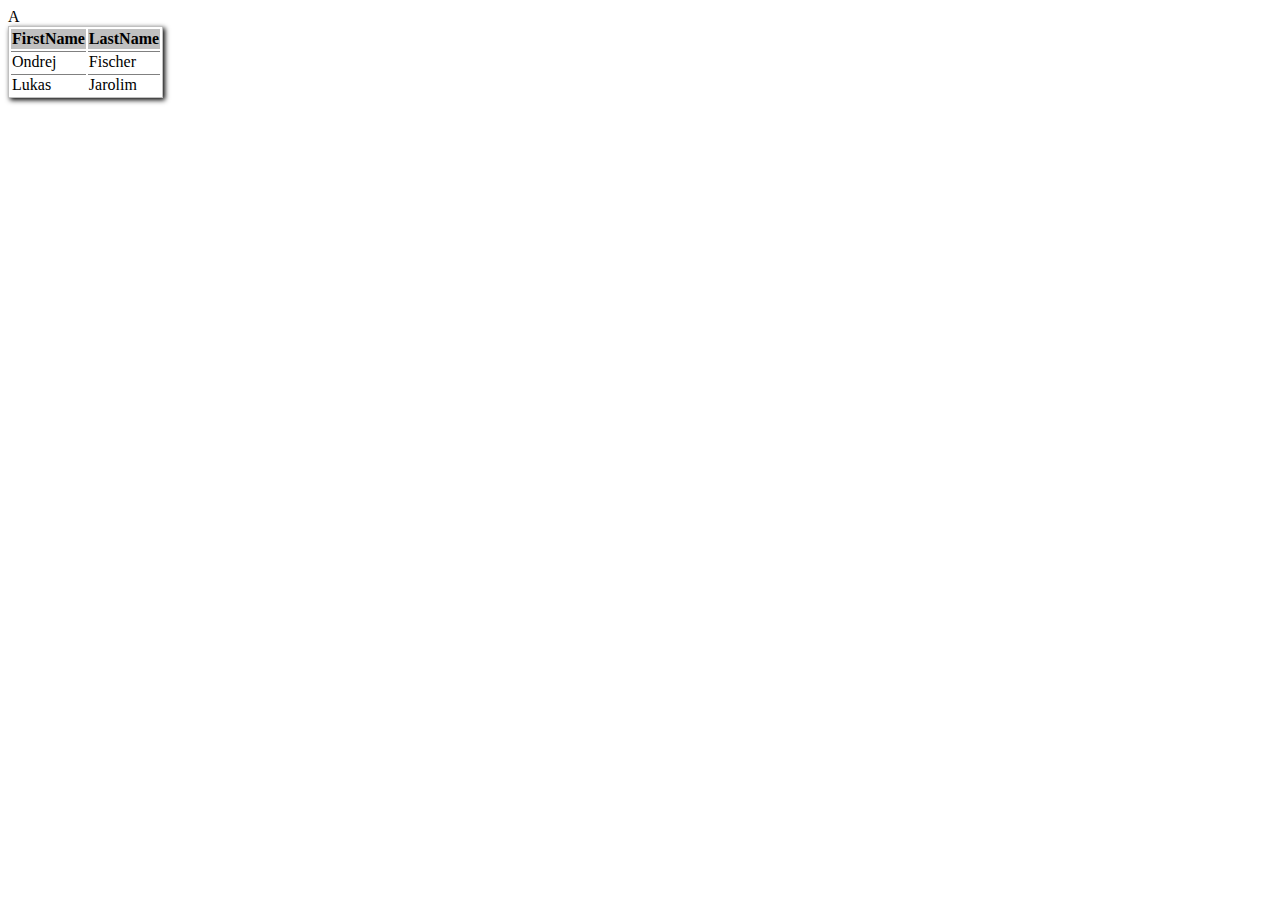
==== demo.html @ eef30ffd "Initial commit" ====
<!DOCTYPE html>
<html lang="en">
<head>
    <meta charset="UTF-8">
    <title>Title</title>
    <style>
        table {
            border: 1px solid silver;
            box-shadow: 2px 2px 5px;
        }
        td {
            border-top: 1px solid grey;
        }
        th td {
            text-align: left;
            padding-left: 1em;
            padding-right: 1em;
        }
        th {
            background-color: silver;
            text-transform: capitalize;
        }
    </style>
    <script type="module">
        import {body, div, set, state} from "./mvc.js";
        import {dataTable, row} from "./ui.js";

        let model = state("A")
        body(
            div(model).onClick(set(model, "B")),
            dataTable(state([
                {firstName: "Ondrej", lastName: "Fischer"},
                {firstName: "Lukas", lastName: "Jarolim"},
            ])).column(row.firstName, row.lastName)
        )

    </script>
</head>
</html>
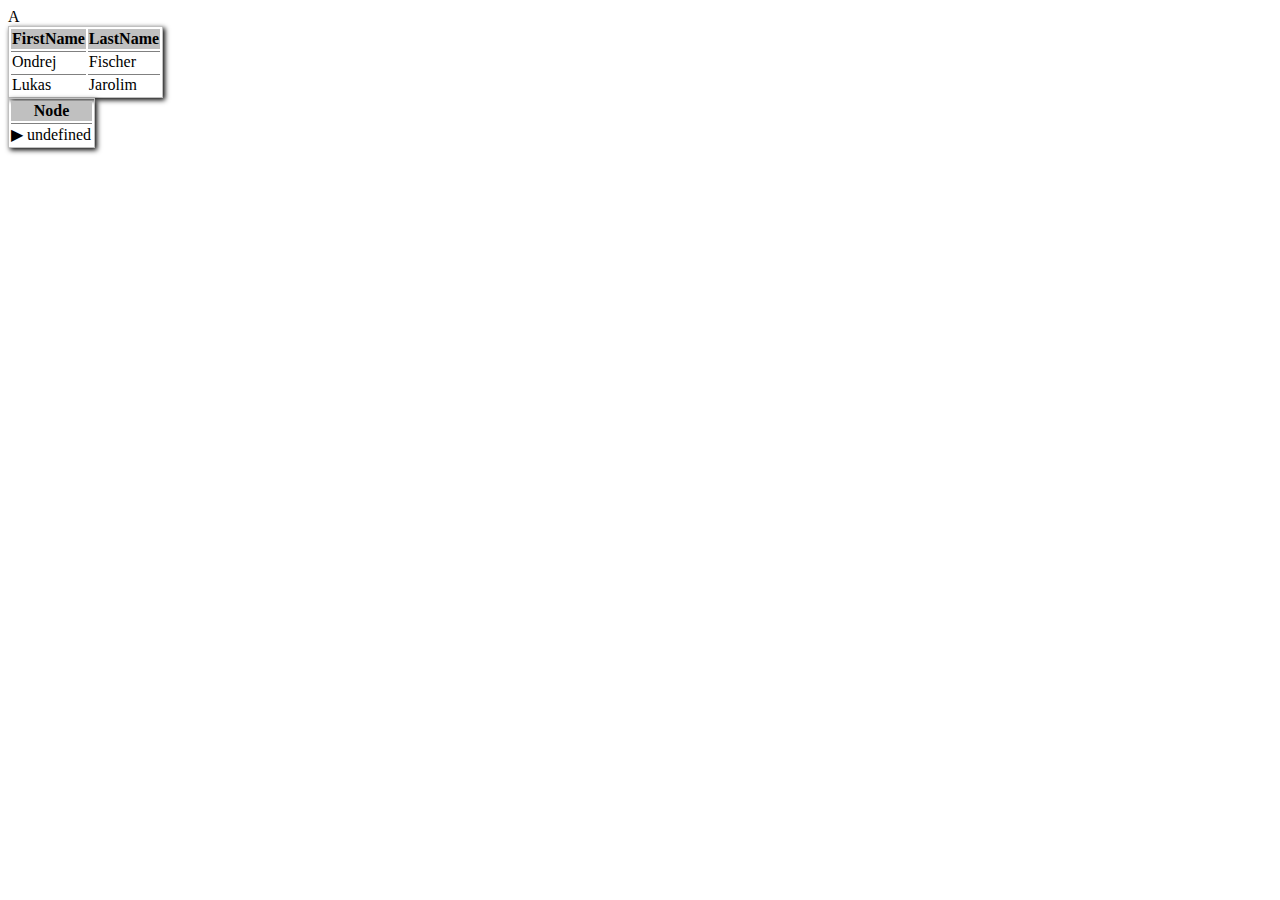
==== commit f20af8d9: "Tree column makes standard table capable of trees." ====
--- a/demo.html
+++ b/demo.html
@@ -4,34 +4,31 @@
     <meta charset="UTF-8">
     <title>Title</title>
     <style>
-        table {
-            border: 1px solid silver;
-            box-shadow: 2px 2px 5px;
-        }
-        td {
-            border-top: 1px solid grey;
-        }
-        th td {
-            text-align: left;
-            padding-left: 1em;
-            padding-right: 1em;
-        }
-        th {
-            background-color: silver;
-            text-transform: capitalize;
-        }
+        table {border: 1px solid silver;box-shadow: 2px 2px 5px;}
+        td {border-top: 1px solid grey;}
+        th td {text-align: left;padding-left: 1em;padding-right: 1em;}
+        th {background-color: silver;text-transform: capitalize;}
     </style>
     <script type="module">
         import {body, div, set, state} from "./mvc.js";
-        import {dataTable, row} from "./ui.js";
+        import {dataTable, linearizeSimpleTreeModel, row, treeNode} from "./ui.js";
 
         let model = state("A")
+        let treeModel = state([
+            {name: "Root", data: {count: 10}, expanded: false, children: [
+                    {name: 'Child 1', data: {count: 11}, expanded: false}
+                ]}
+        ])
+
         body(
             div(model).onClick(set(model, "B")),
             dataTable(state([
                 {firstName: "Ondrej", lastName: "Fischer"},
                 {firstName: "Lukas", lastName: "Jarolim"},
-            ])).column(row.firstName, row.lastName)
+            ])).column(row.firstName, row.lastName),
+            dataTable(linearizeSimpleTreeModel(treeModel)).column(
+                treeNode("Node", treeModel)
+            )
         )
 
     </script>
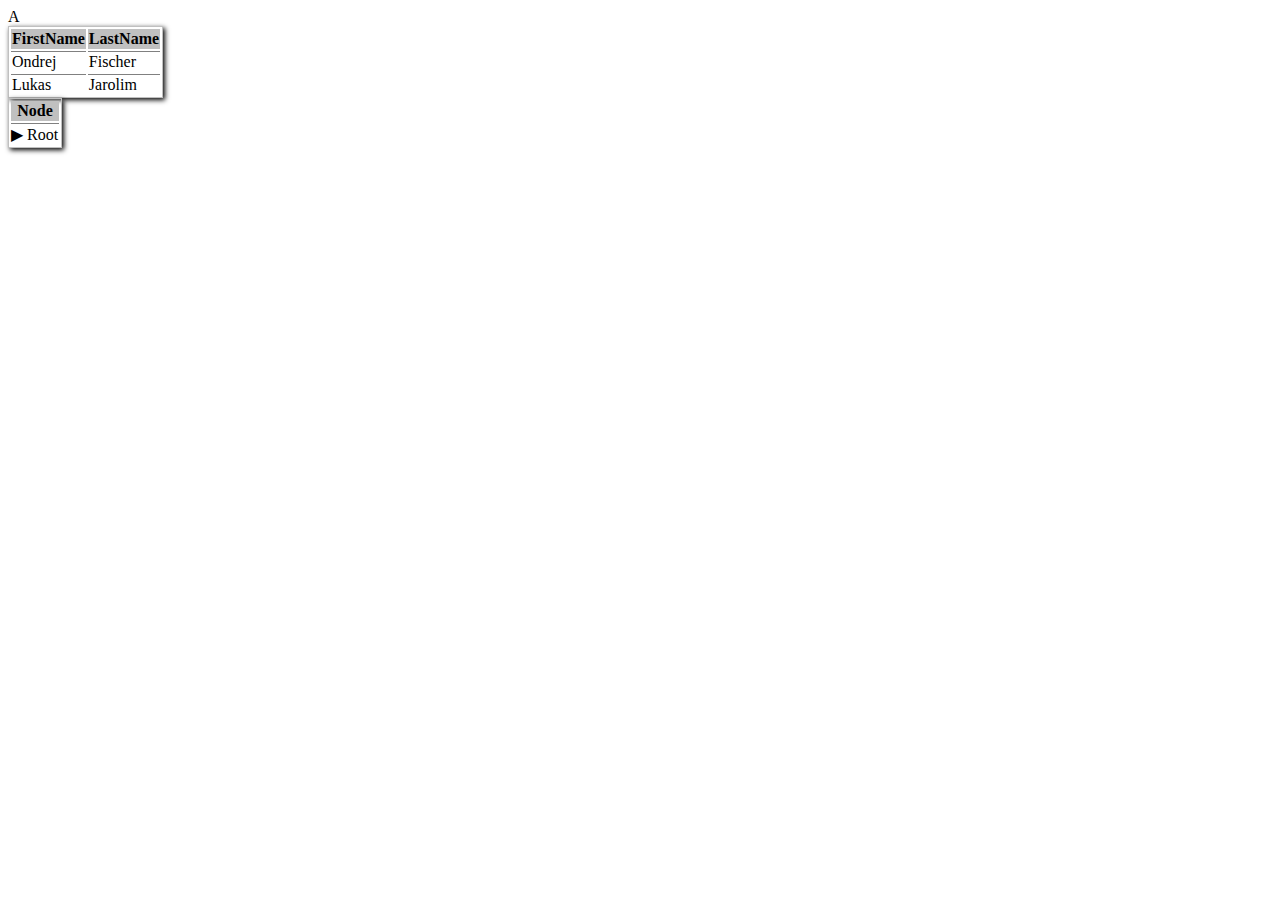
==== commit 2c372ba3: "Tree column makes standard table capable of trees." ====
--- a/demo.html
+++ b/demo.html
@@ -11,7 +11,7 @@
     </style>
     <script type="module">
         import {body, div, set, state} from "./mvc.js";
-        import {dataTable, linearizeSimpleTreeModel, row, treeNode} from "./ui.js";
+        import {dataTable, linearizeSimpleTreeModel, row, treeColumn} from "./ui.js";
 
         let model = state("A")
         let treeModel = state([
@@ -27,7 +27,7 @@
                 {firstName: "Lukas", lastName: "Jarolim"},
             ])).column(row.firstName, row.lastName),
             dataTable(linearizeSimpleTreeModel(treeModel)).column(
-                treeNode("Node", treeModel)
+                treeColumn("Node", treeModel)
             )
         )
 
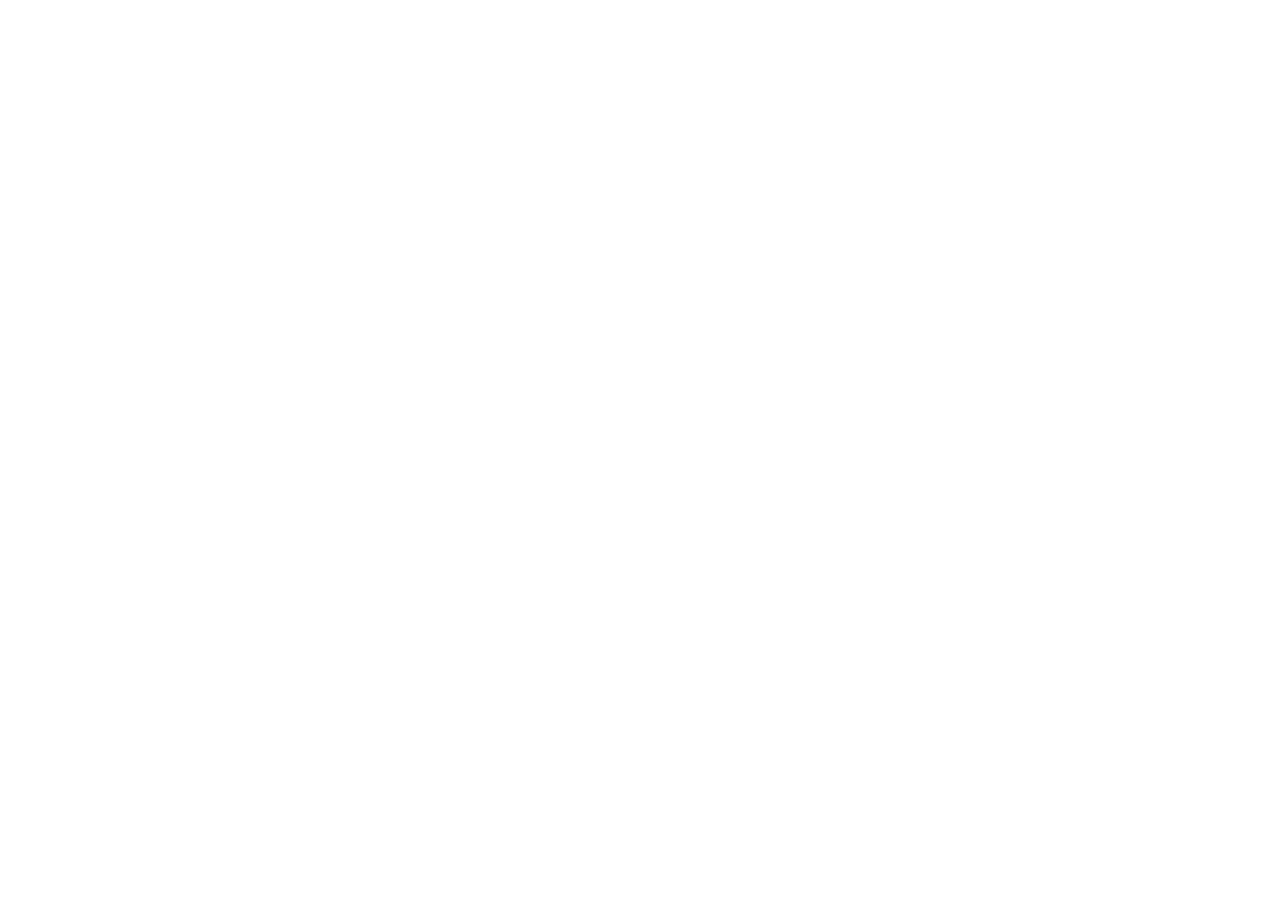
==== commit 4d4c01e5: "Update demo.html" ====
--- a/demo.html
+++ b/demo.html
@@ -3,6 +3,7 @@
 <head>
     <meta charset="UTF-8">
     <title>Title</title>
+    <link rel="stylesheet" type="text/css" href="rap.css" />
     <style>
         table {border: 1px solid silver;box-shadow: 2px 2px 5px;}
         td {border-top: 1px solid grey;}
@@ -33,4 +34,4 @@
 
     </script>
 </head>
-</html>+</html>
--- a/rap.css
+++ b/rap.css
@@ -0,0 +1,7 @@
+.resizer-x:before {
+  content: '.';
+  padding 2px;
+  border 1px inset grey;
+  border-radius: 3px;
+}
+
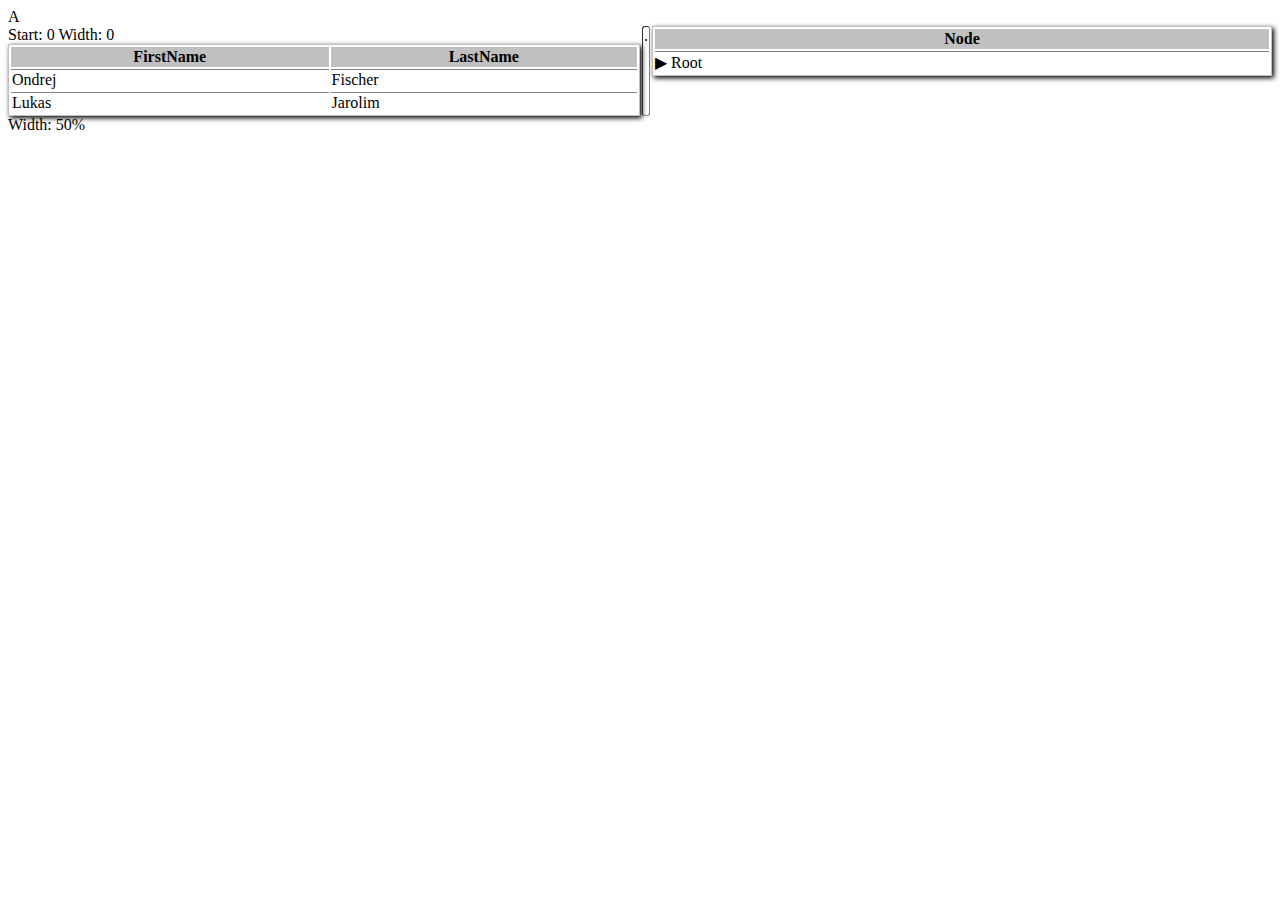
==== commit 9560fed6: "Selection feature added to tables." ====
--- a/demo.html
+++ b/demo.html
@@ -11,8 +11,8 @@
         th {background-color: silver;text-transform: capitalize;}
     </style>
     <script type="module">
-        import {body, div, set, state} from "./mvc.js";
-        import {dataTable, linearizeSimpleTreeModel, row, treeColumn} from "./ui.js";
+        import {body, div, set, state, stateModel} from "./mvc.js";
+        import {dataTable, linearizeSimpleTreeModel, resizeableColumns, row, treeColumn} from "./ui.js";
 
         let model = state("A")
         let treeModel = state([
@@ -21,15 +21,23 @@
                 ]}
         ])
 
+        let tableSelection = stateModel([])
+        let slot = stateModel()
+        let w = stateModel('50%')
+
         body(
             div(model).onClick(set(model, "B")),
-            dataTable(state([
-                {firstName: "Ondrej", lastName: "Fischer"},
-                {firstName: "Lukas", lastName: "Jarolim"},
-            ])).column(row.firstName, row.lastName),
-            dataTable(linearizeSimpleTreeModel(treeModel)).column(
-                treeColumn("Node", treeModel)
-            )
+            resizeableColumns(
+                dataTable(state([
+                    {firstName: "Ondrej", lastName: "Fischer"},
+                    {firstName: "Lukas", lastName: "Jarolim"},
+                ])).width('100%').column(row.firstName, row.lastName).withSelection(tableSelection).transferItems(slot),
+                dataTable(linearizeSimpleTreeModel(treeModel)).column(
+                    treeColumn("Node", treeModel)
+                ).width('100%'),
+                w
+            ),
+            div('Width: ', w)
         )
 
     </script>
--- a/rap.css
+++ b/rap.css
@@ -1,7 +1,16 @@
 .resizer-x:before {
   content: '.';
-  padding 2px;
-  border 1px inset grey;
-  border-radius: 3px;
+  padding: 1px;
 }
 
+.resizer-x {
+  border: 1px inset grey;
+  border-radius: 3px;
+  cursor: ew-resize;
+  margin-left: 2px;
+  margin-right: 2px;
+}
+
+.selected {
+  background-color: aquamarine;
+}
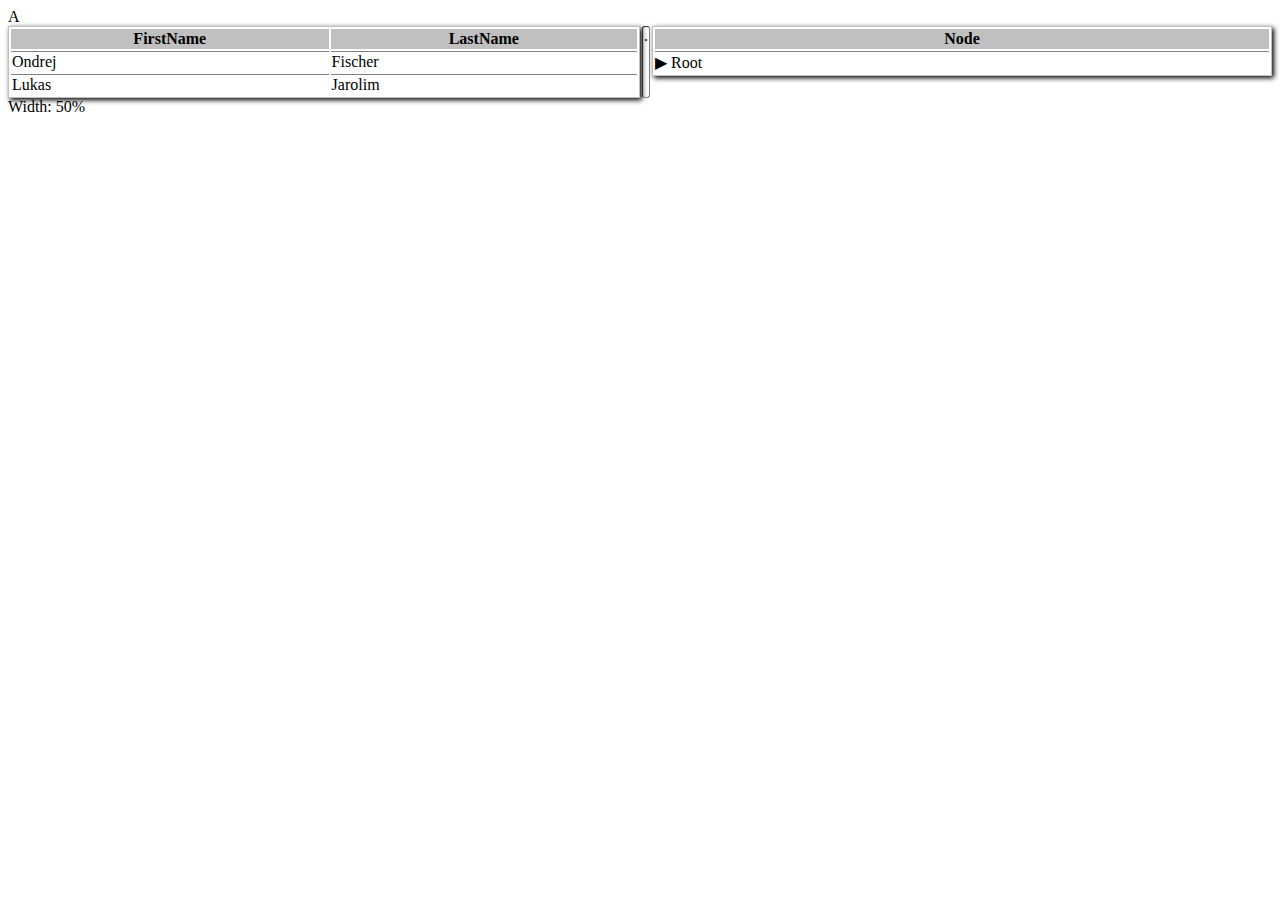
==== commit 71b51323: "Turned into a maven project to contain both, java server side RestFull base and javascript client si" ====
--- a/demo.html
+++ b/demo.html
@@ -3,7 +3,7 @@
 <head>
     <meta charset="UTF-8">
     <title>Title</title>
-    <link rel="stylesheet" type="text/css" href="rap.css" />
+    <link rel="stylesheet" type="text/css" href="src/main/resources/static/css/rap.css" />
     <style>
         table {border: 1px solid silver;box-shadow: 2px 2px 5px;}
         td {border-top: 1px solid grey;}
@@ -11,8 +11,8 @@
         th {background-color: silver;text-transform: capitalize;}
     </style>
     <script type="module">
-        import {body, div, set, state, stateModel} from "./mvc.js";
-        import {dataTable, linearizeSimpleTreeModel, resizeableColumns, row, treeColumn} from "./ui.js";
+        import {body, div, set, state, stateModel} from "./src/main/resources/static/js/mvc.js";
+        import {dataTable, linearizeSimpleTreeModel, resizeableColumns, row, treeColumn} from "./src/main/resources/static/js/ui.js";
 
         let model = state("A")
         let treeModel = state([
@@ -31,7 +31,7 @@
                 dataTable(state([
                     {firstName: "Ondrej", lastName: "Fischer"},
                     {firstName: "Lukas", lastName: "Jarolim"},
-                ])).width('100%').column(row.firstName, row.lastName).withSelection(tableSelection).transferItems(slot),
+                ])).column(row.firstName, row.lastName).width('100%').withSelection(tableSelection).transferItems(slot),
                 dataTable(linearizeSimpleTreeModel(treeModel)).column(
                     treeColumn("Node", treeModel)
                 ).width('100%'),
--- a/src/main/resources/static/css/rap.css
+++ b/src/main/resources/static/css/rap.css
@@ -0,0 +1,16 @@
+.resizer-x:before {
+  content: '.';
+  padding: 1px;
+}
+
+.resizer-x {
+  border: 1px inset grey;
+  border-radius: 3px;
+  cursor: ew-resize;
+  margin-left: 2px;
+  margin-right: 2px;
+}
+
+.selected {
+  background-color: aquamarine;
+}
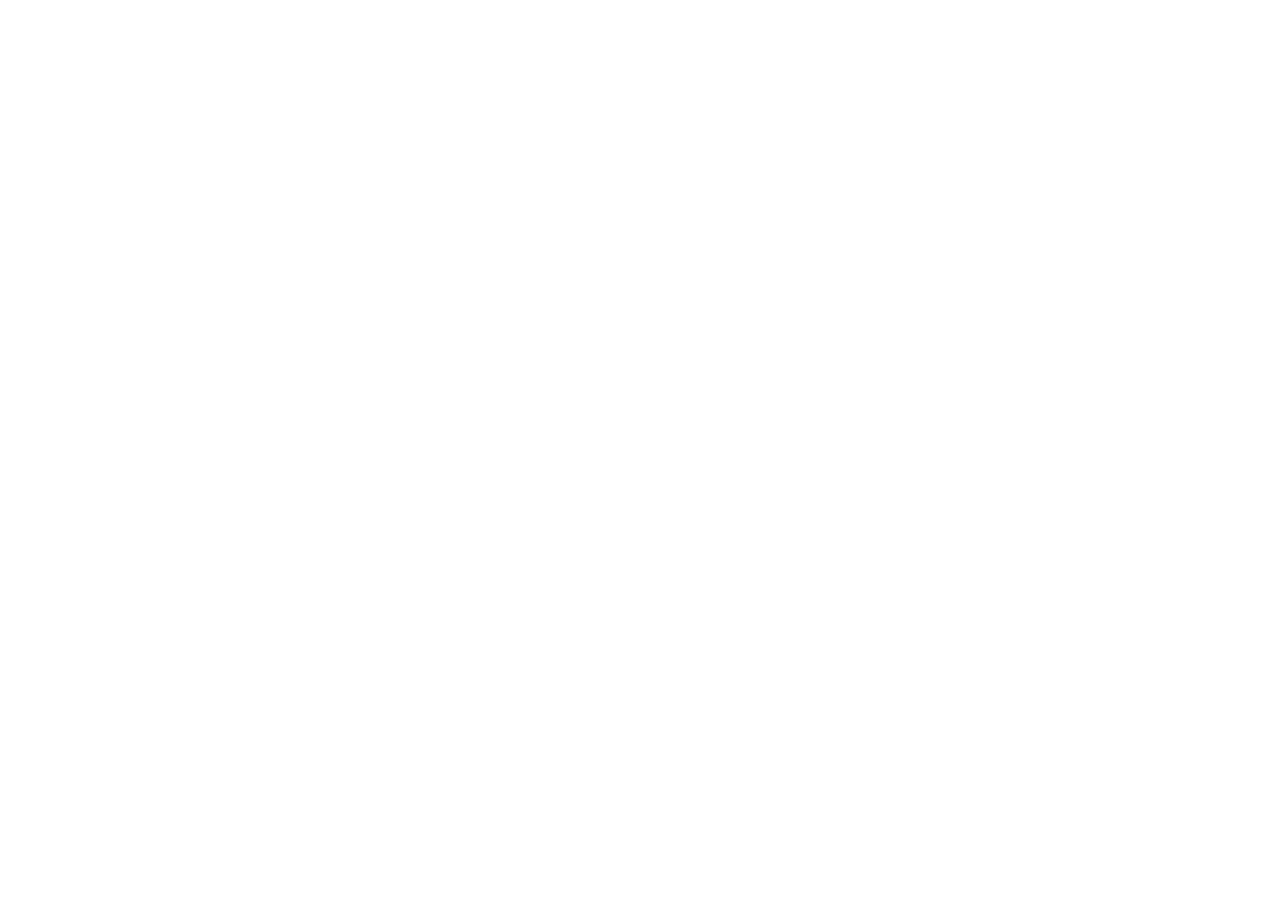
==== commit 26e6c23d: "Refactoring of table features autodetection" ====
--- a/demo.html
+++ b/demo.html
@@ -11,7 +11,7 @@
         th {background-color: silver;text-transform: capitalize;}
     </style>
     <script type="module">
-        import {body, div, set, state, stateModel} from "./src/main/resources/static/js/mvc.js";
+        import {body, div, set, state, stateModel} from "static/js/core.js";
         import {dataTable, linearizeSimpleTreeModel, resizeableColumns, row, treeColumn} from "./src/main/resources/static/js/ui.js";
 
         let model = state("A")
--- a/src/main/resources/static/css/rap.css
+++ b/src/main/resources/static/css/rap.css
@@ -14,3 +14,69 @@
 .selected {
   background-color: aquamarine;
 }
+
+body {
+  font-family: arial, serif;
+  font-size: 9pt;
+}
+
+th, td {
+  text-align: left;
+  padding: 5px;
+}
+
+a:hover {
+  text-decoration: underline;
+}
+table {
+  border-collapse: collapse;
+  border-spacing: 0;
+}
+thead tr {
+  border-bottom: 1px solid black;
+}
+
+tbody tr {
+  border-bottom: 1px solid #ddd;
+}
+
+.rap-columns-toggle {
+  background-color: white;
+  border: 1px solid silver;
+  padding-left: 5px;
+  padding-right: 5px;
+  border-bottom-left-radius: 3px;
+}
+
+.rap-columns-visibility {
+  background-color: white;
+  box-shadow: 2px 2px 4px grey;
+  padding: 0.5em;
+}
+
+.rap-paging {
+  margin-right: 0.2em;
+  margin-left: 0.2em;
+}
+
+th.rap-table-header-drop {
+  border-left: 8px solid #d0d3ad;
+  margin-left: 10px;
+}
+
+input {
+  margin: 3px;
+}
+input[type='submit'], input[type='reset'], button {
+  border: none;
+  box-shadow: 2px 2px 3px grey;
+  padding: 5px;
+}
+
+input[type='submit'], button {
+  background-color: #c6e8f9;
+}
+
+input[type='submit']:active, input[type='reset']:active, button:active {
+  box-shadow: 1px 1px 1px grey;
+}
